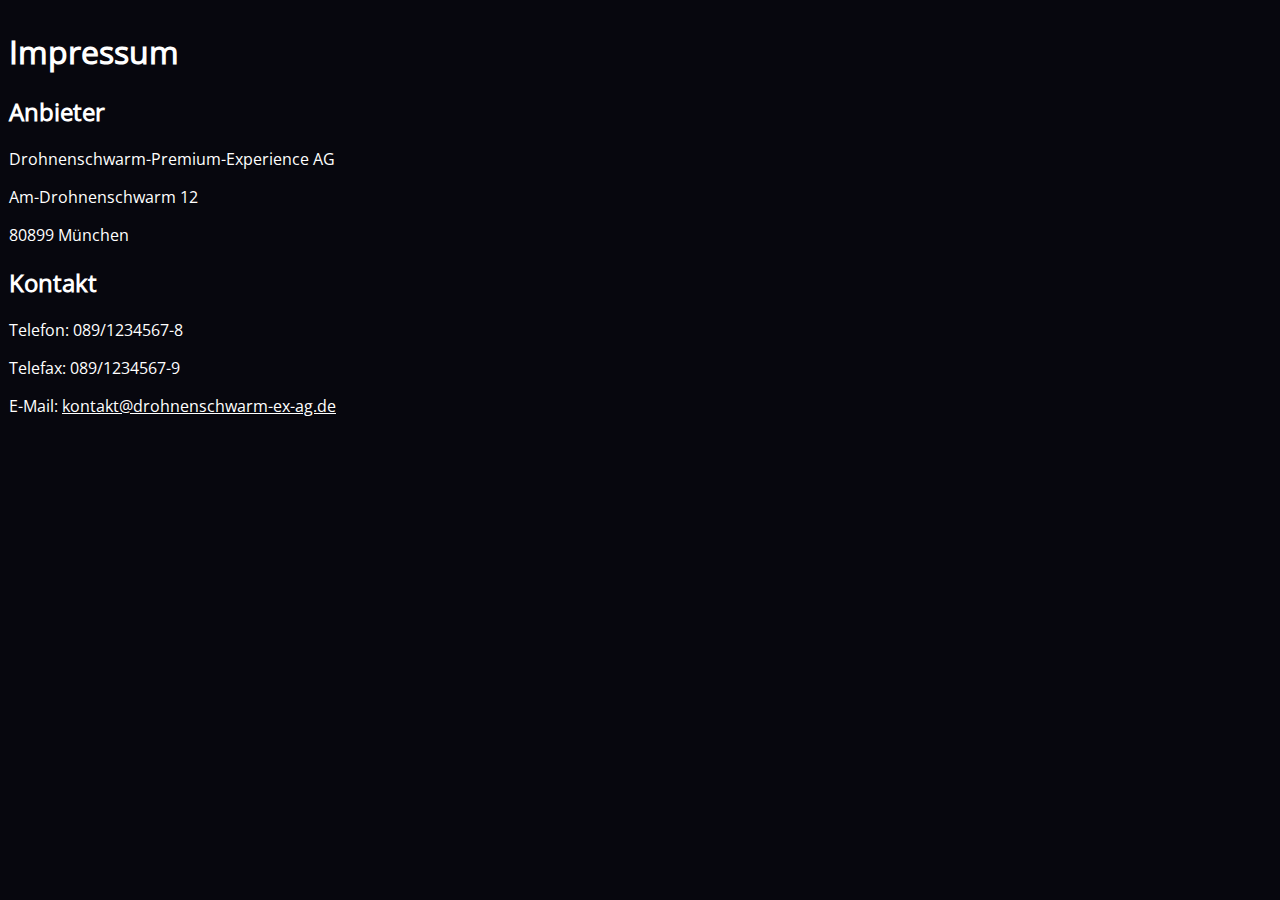
==== imprint.html @ e3f7b7d6 "update" ====
<!DOCTYPE html>
<html lang="de">

<head>
  <meta charset="utf-8">
  <title>Impressum - Drohnenschwarm-Premium-Experience AG</title>

  <link rel="stylesheet" href="css/main.css">
</head>

<body>

<header>
  <nav is="main-navigation"></nav>
</header>

<main>
  <h1>Impressum</h1>

  <h2> Anbieter </h2>
  <p> Drohnenschwarm-Premium-Experience AG </p>
  <p> Am-Drohnenschwarm 12 </p>
  <p> 80899 München </p>

  <h2> Kontakt </h2>
  <p> Telefon: 089/1234567-8 </p>
  <p> Telefax: 089/1234567-9 </p>
  <p> E-Mail: <a href="mailto:kontakt@drohnenschwarm-ex-ag.d">kontakt@drohnenschwarm-ex-ag.de</a> </p>
</main>

<footer>
  <a is="imprint-element"></a>
</footer>

</body>
</html>
---- css/main.css ----
/*! main.css */

@import url(../font/font.css);

/*#region color_theme */
* {
    --brand: #00ffe1;
    --accent1: #3174ff;
    --text1-dark: white;
    --text2-dark: #d7d7d7;
    --surface1-dark: #262626;
    --surface2-dark: #07070e;
    --surface3-dark: #343434;
}

/*#endregion color_theme */

/*#region general */
.invisible {
    visibility: hidden;
}

.bg-darker {
    background-color: var(--surface1-dark)
}

.text-center {
    text-align: center;
}

/*#endregion general */

/*#region default_element_styles */
html, body {
    height: 100vh;
    margin: 0;
    color: var(--text1-dark); /* default text color */
}

a {
    color: var(--text1-dark);
}

body {
    font-family: 'Open Sans', sans-serif;
    display: flex;
    flex-direction: column;
    background-color: var(--surface2-dark);
}

footer {
    margin-top: auto;
}

main {
    overflow: auto;
    padding: 1vh;
}

footer {
    padding: 1vh;
}

/*#endregion default_element_styles */

/*#region navigation */
.main-navigation {
    display: flex;
    flex-direction: row;
    justify-content: center;
}

.main-navigation .nav-item {
    flex-grow: 1;
    background-color: var(--surface1-dark);
    border: none;
    padding: 1.5ex 3em;
    text-align: center;
    text-decoration: none;
}

.main-navigation .nav-item:hover {
    background-color: var(--surface3-dark);
}

/*#endregion* navigation */

.imprint {
    color: var(--text2-dark);
    font-size: small;
}

.content {
    margin-left: 1.2em;
    margin-right: 1.2em;
}

@media (min-width: 1400px) {
    .content {
        margin-left: 30ex;
        margin-right: 30ex;
    }
}

.title-container {
    display: flex;
    flex-direction: column;
    text-align: center;
    margin-bottom: 5ex;
}

.title-container .title {
    text-align: center;
    font-size: 2.5em;
    margin-bottom: 0;
    margin-top: 0.8ex;
}

.title-container .title1 {
    color: var(--brand);
}

.video {
    width: 50vw;
    display: block;
    margin: 0 auto;
    text-align: center;
}
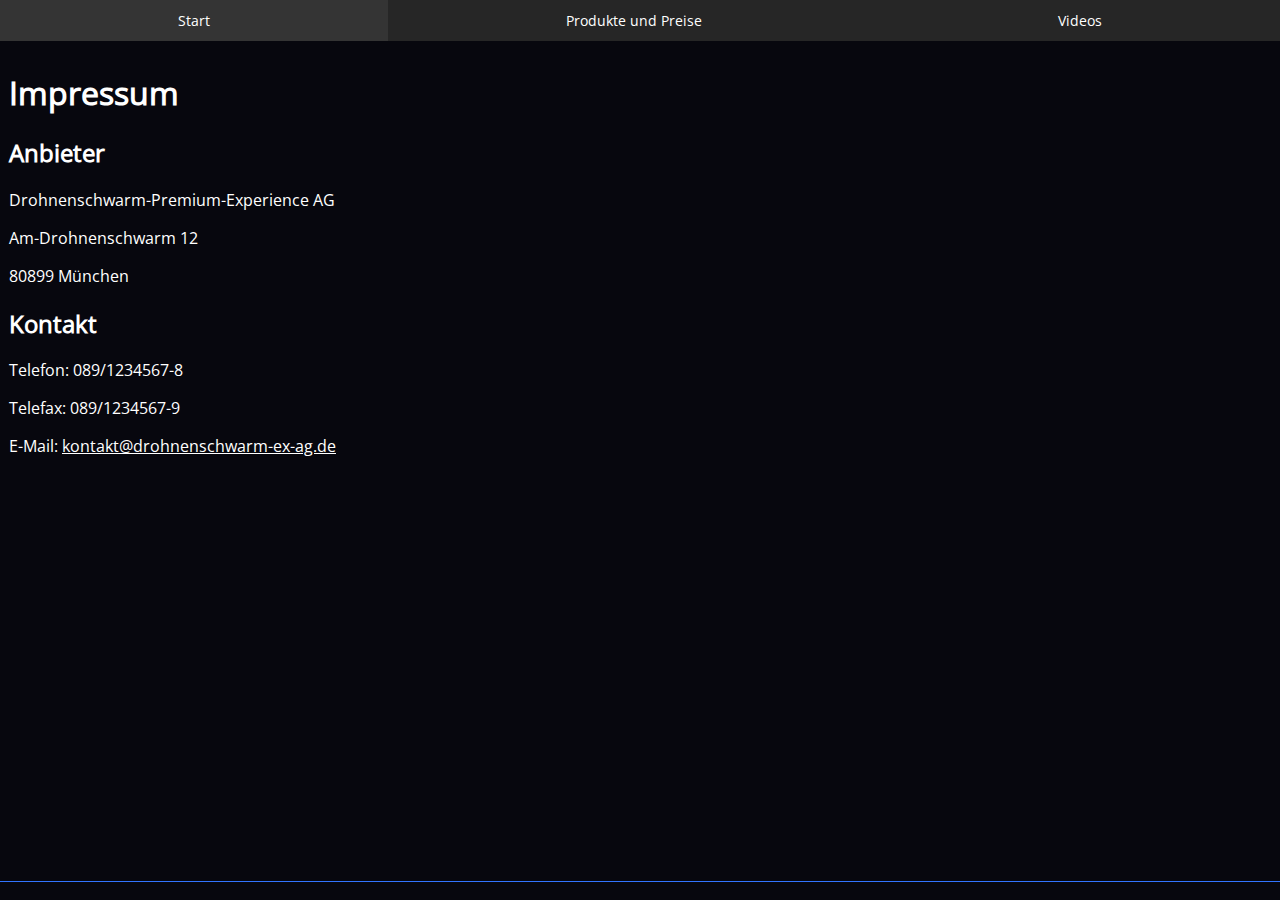
==== commit 1e422d04: "update" ====
--- a/imprint.html
+++ b/imprint.html
@@ -2,35 +2,35 @@
 <html lang="de">
 
 <head>
-  <meta charset="utf-8">
-  <title>Impressum - Drohnenschwarm-Premium-Experience AG</title>
+    <meta charset="utf-8" name="viewport"
+          content="width=device-width, initial-scale=1.0, maximum-scale=1.0, user-scalable=no"/>
+    <title>Impressum - Drohnenschwarm-Premium-Experience AG</title>
 
-  <link rel="stylesheet" href="css/main.css">
+    <link rel="stylesheet" href="css/main.css">
 </head>
+<script src="js/main.js"></script>
 
 <body>
 
 <header>
-  <nav is="main-navigation"></nav>
+    <main-navigation></main-navigation>
 </header>
 
 <main>
-  <h1>Impressum</h1>
+    <h1>Impressum</h1>
 
-  <h2> Anbieter </h2>
-  <p> Drohnenschwarm-Premium-Experience AG </p>
-  <p> Am-Drohnenschwarm 12 </p>
-  <p> 80899 München </p>
+    <h2> Anbieter </h2>
+    <p> Drohnenschwarm-Premium-Experience AG </p>
+    <p> Am-Drohnenschwarm 12 </p>
+    <p> 80899 München </p>
 
-  <h2> Kontakt </h2>
-  <p> Telefon: 089/1234567-8 </p>
-  <p> Telefax: 089/1234567-9 </p>
-  <p> E-Mail: <a href="mailto:kontakt@drohnenschwarm-ex-ag.d">kontakt@drohnenschwarm-ex-ag.de</a> </p>
+    <h2> Kontakt </h2>
+    <p> Telefon: 089/1234567-8 </p>
+    <p> Telefax: 089/1234567-9 </p>
+    <p> E-Mail: <a href="mailto:kontakt@drohnenschwarm-ex-ag.d">kontakt@drohnenschwarm-ex-ag.de</a></p>
 </main>
 
-<footer>
-  <a is="imprint-element"></a>
-</footer>
+<footer></footer>
 
 </body>
 </html>
--- a/css/main.css
+++ b/css/main.css
@@ -49,12 +49,22 @@
 }
 
 footer {
+    border-style: none;
+    border-top: var(--accent1);
+    border-top-style: solid;
+    border-width: .2px;
     margin-top: auto;
 }
 
 main {
     overflow: auto;
     padding: 1vh;
+}
+
+@media (max-width: 650px) {
+    main {
+        padding: 0.75em;
+    }
 }
 
 footer {
@@ -71,12 +81,14 @@
 }
 
 .main-navigation .nav-item {
+    box-sizing: border-box;
     flex-grow: 1;
     background-color: var(--surface1-dark);
     border: none;
     padding: 1.5ex 3em;
     text-align: center;
     text-decoration: none;
+    font-size: clamp(0.85rem, 0.9vw, 1.1rem);
 }
 
 .main-navigation .nav-item:hover {
@@ -85,44 +97,30 @@
 
 /*#endregion* navigation */
 
+.title {
+    text-align: center;
+    margin-bottom: 0;
+    margin-top: 0.8ex;
+}
+
+.main-title {
+    color: var(--brand);
+}
+
 .imprint {
     color: var(--text2-dark);
     font-size: small;
 }
 
-.content {
-    margin-left: 1.2em;
-    margin-right: 1.2em;
-}
-
-@media (min-width: 1400px) {
-    .content {
-        margin-left: 30ex;
-        margin-right: 30ex;
-    }
-}
-
-.title-container {
-    display: flex;
-    flex-direction: column;
-    text-align: center;
-    margin-bottom: 5ex;
-}
-
-.title-container .title {
-    text-align: center;
-    font-size: 2.5em;
-    margin-bottom: 0;
-    margin-top: 0.8ex;
-}
-
-.title-container .title1 {
-    color: var(--brand);
-}
-
 .video {
-    width: 50vw;
+    width: 55em;
     display: block;
     margin: 0 auto;
     text-align: center;
+}
+
+@media (max-width: 1400px) {
+    .video {
+        width: 100%;
+    }
 }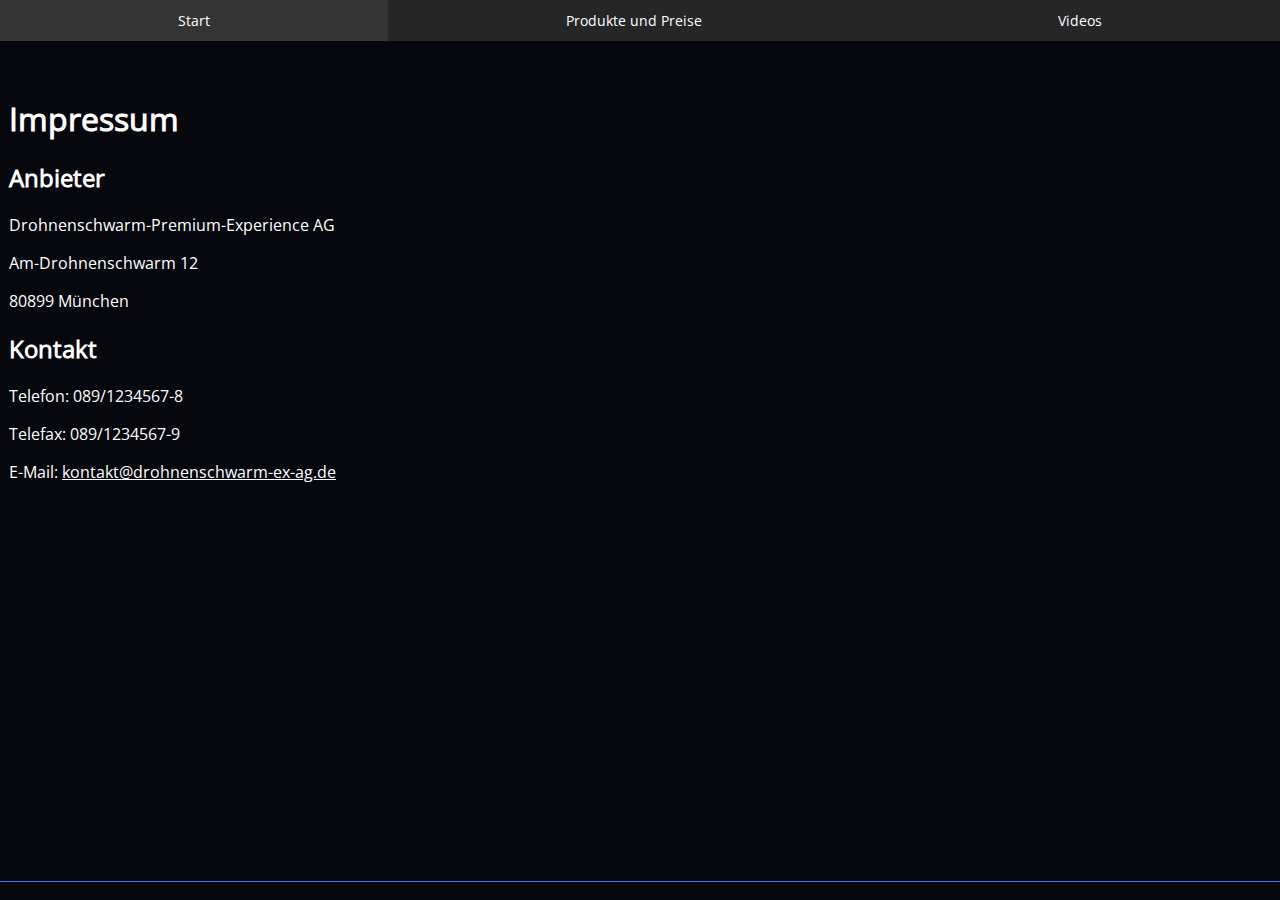
==== commit f32fb8a3: "update" ====
--- a/imprint.html
+++ b/imprint.html
@@ -2,15 +2,15 @@
 <html lang="de">
 
 <head>
-    <meta charset="utf-8" name="viewport"
-          content="width=device-width, initial-scale=1.0, maximum-scale=1.0, user-scalable=no"/>
+    <meta charset="utf-8">
+    <meta name="viewport" content="width=device-width, initial-scale=1.0"/>
     <title>Impressum - Drohnenschwarm-Premium-Experience AG</title>
 
     <link rel="stylesheet" href="css/main.css">
 </head>
-<script src="js/main.js"></script>
 
 <body>
+<script src="js/main.js"></script>
 
 <header>
     <main-navigation></main-navigation>
--- a/css/main.css
+++ b/css/main.css
@@ -14,21 +14,6 @@
 }
 
 /*#endregion color_theme */
-
-/*#region general */
-.invisible {
-    visibility: hidden;
-}
-
-.bg-darker {
-    background-color: var(--surface1-dark)
-}
-
-.text-center {
-    text-align: center;
-}
-
-/*#endregion general */
 
 /*#region default_element_styles */
 html, body {
@@ -52,18 +37,22 @@
     border-style: none;
     border-top: var(--accent1);
     border-top-style: solid;
-    border-width: .2px;
+    border-width: 1px;
     margin-top: auto;
 }
 
 main {
+    margin-top: 3ex;
+    margin-bottom: 3ex;
     overflow: auto;
     padding: 1vh;
 }
 
-@media (max-width: 650px) {
+@media (max-width: 800px) {
     main {
-        padding: 0.75em;
+        margin-top: 0;
+        margin-bottom: 1.5ex;
+        padding: .5em;
     }
 }
 
@@ -72,6 +61,21 @@
 }
 
 /*#endregion default_element_styles */
+
+/*#region general */
+.invisible {
+    visibility: hidden;
+}
+
+.bg-darker {
+    background-color: var(--surface1-dark)
+}
+
+.text-center {
+    text-align: center;
+}
+
+/*#endregion general */
 
 /*#region navigation */
 .main-navigation {
@@ -117,10 +121,4 @@
     display: block;
     margin: 0 auto;
     text-align: center;
-}
-
-@media (max-width: 1400px) {
-    .video {
-        width: 100%;
-    }
 }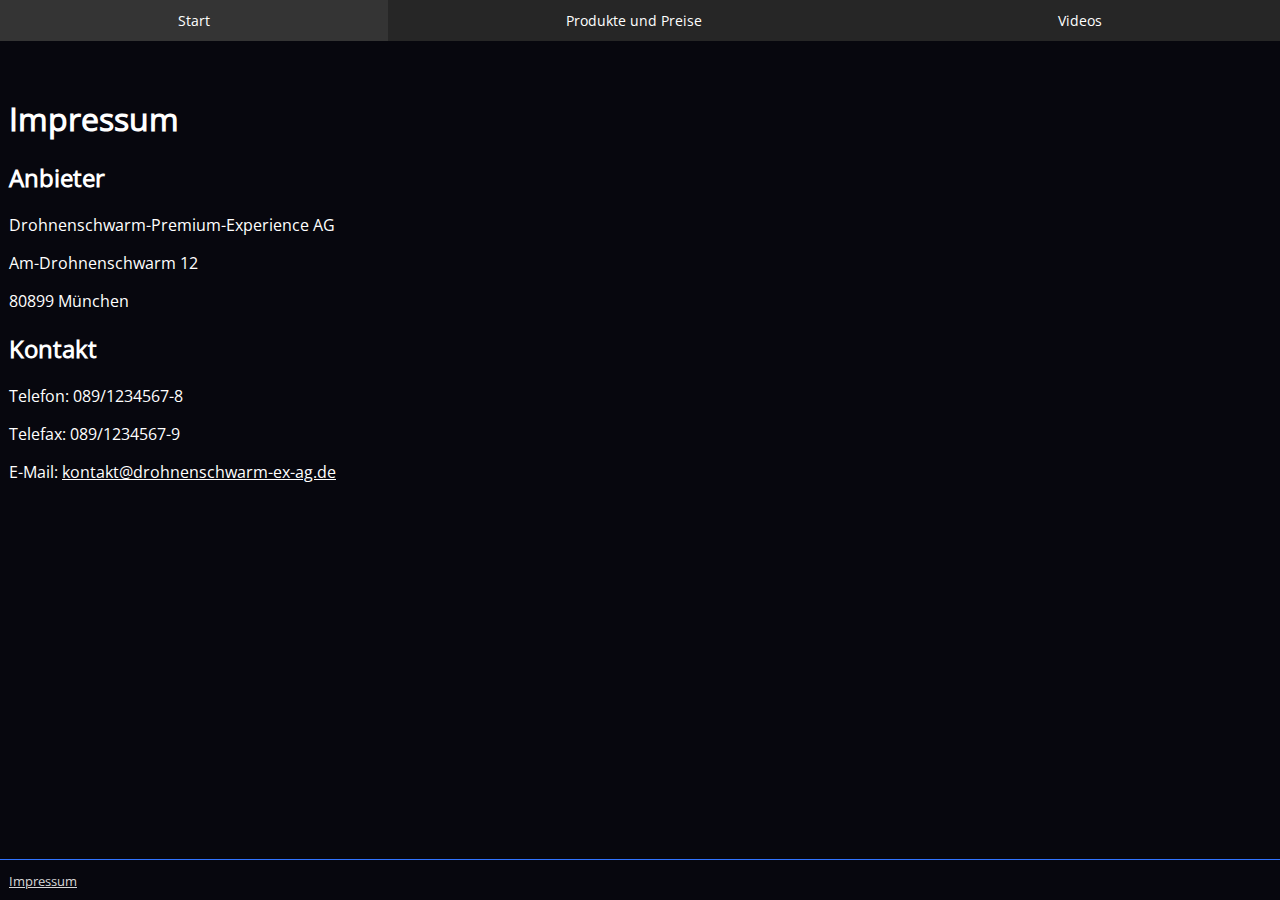
==== commit a5f5fa9a: "update" ====
--- a/imprint.html
+++ b/imprint.html
@@ -4,6 +4,9 @@
 <head>
     <meta charset="utf-8">
     <meta name="viewport" content="width=device-width, initial-scale=1.0"/>
+    <meta name="description" content="Drohnenschwarm-Premium-Experience Impressum">
+    <meta name="keywords" content="Drohnenschwarm, Impressum">
+    <meta name="author" content="Valerio Cocco">
     <title>Impressum - Drohnenschwarm-Premium-Experience AG</title>
 
     <link rel="stylesheet" href="css/main.css">
@@ -30,7 +33,9 @@
     <p> E-Mail: <a href="mailto:kontakt@drohnenschwarm-ex-ag.d">kontakt@drohnenschwarm-ex-ag.de</a></p>
 </main>
 
-<footer></footer>
+<footer>
+    <imprint-element></imprint-element>
+</footer>
 
 </body>
 </html>
